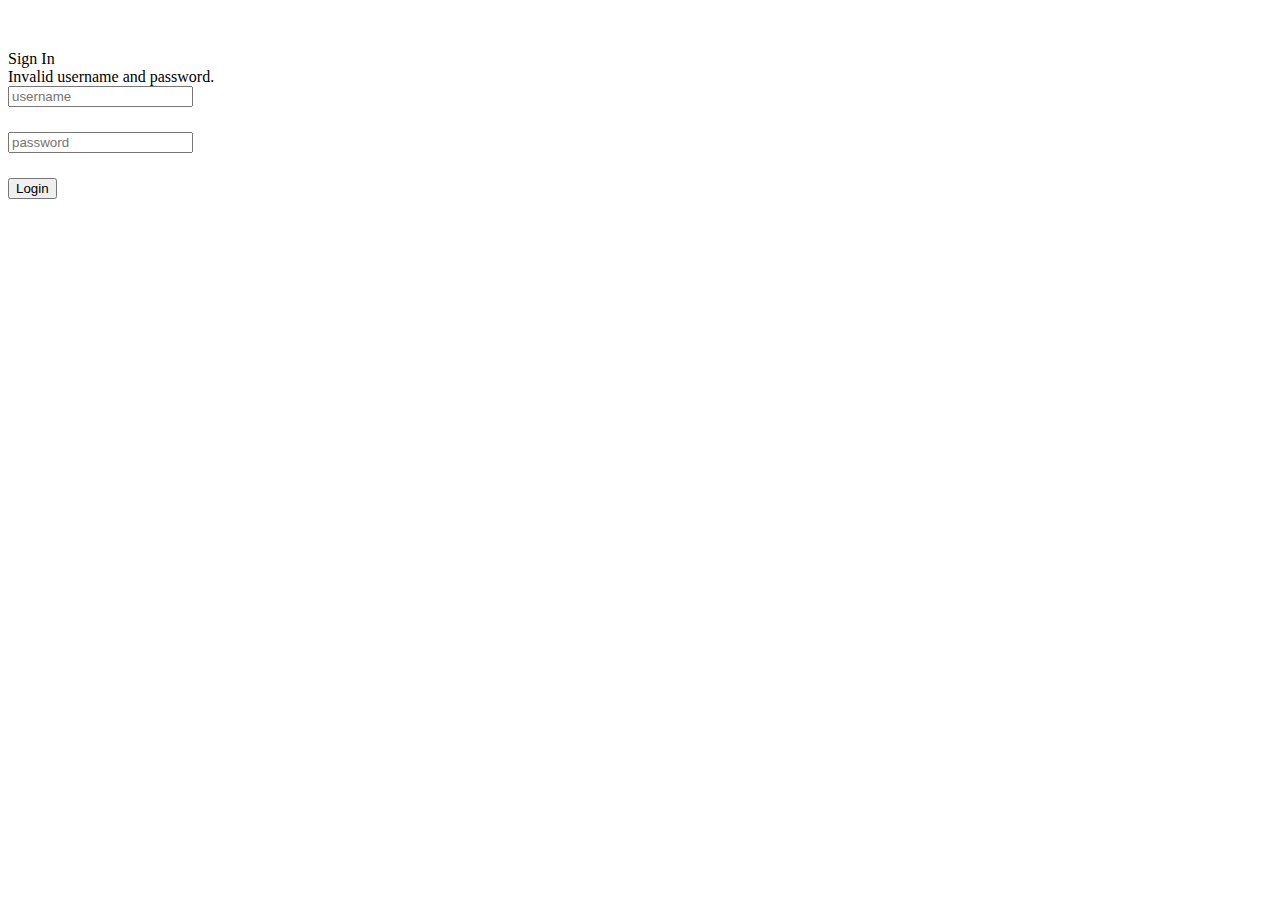
==== spring-boot-mvc-security/src/main/resources/templates/fancy-login.html @ 9d4a624d "spring - mvc - security - login, LoginForm" ====
<!DOCTYPE html >
<html xmlns:th="http://thymeleaf.org">
<head>
    <title>Login Page</title>
    <meta charset="utf-8"/>
    <meta name="viewport" content="width=device-width, initial-scale=1"/>
    <title>Bootstrap demo</title>
    <link href="https://cdn.jsdelivr.net/npm/bootstrap@5.2.3/dist/css/bootstrap.min.css" rel="stylesheet"
          integrity="sha384-rbsA2VBKQhggwzxH7pPCaAqO46MgnOM80zW1RWuH61DGLwZJEdK2Kadq2F9CUG65" crossorigin="anonymous"/>
</head>

<body>
<div class="container">
    <div id="loginbox" style="margin-top: 50px;" class="col-md-3 col-md-offset-2 col-sm-6 col-sm-offset-2">
        <div class="card border-info">
            <div class="card-header bg-info">
                Sign In
            </div>

            <div class="card-body">
                <div class="card-text">

                    <!-- Login Form -->
                    <form action="#" th:action="@{/authenticateTheUser}" method="post" class="form-horizontal">

                        <!-- Place for messages: error, alert etc ... -->
                        <div class="form-group">
                            <div class="col-xs-15">
                                <div>
                                    <!-- Check for login error -->

                                    <div th:if="${param.error}">

                                        <div class="alert alert-danger col-xs-offset-1 col-xs-10">
                                            Invalid username and password.
                                        </div>

                                    </div>
                                </div>
                            </div>
                        </div>

                        <!-- User name -->
                        <div style="margin-bottom: 25px;" class="input-group">
                            <input type="text" name="username" placeholder="username" class="form-control"/>
                        </div>

                        <!-- Password -->
                        <div style="margin-bottom: 25px;" class="input-group">
                            <input type="password" name="password" placeholder="password" class="form-control"/>
                        </div>

                        <!-- Login/Submit Button -->
                        <div style="margin-top: 10px;" class="form-group">
                            <div class="col-sm-6 controls">
                                <button type="submit" class="btn btn-success">Login</button>
                            </div>
                        </div>

                    </form>

                </div>
            </div>
        </div>
    </div>
</div>
</body>
</html>
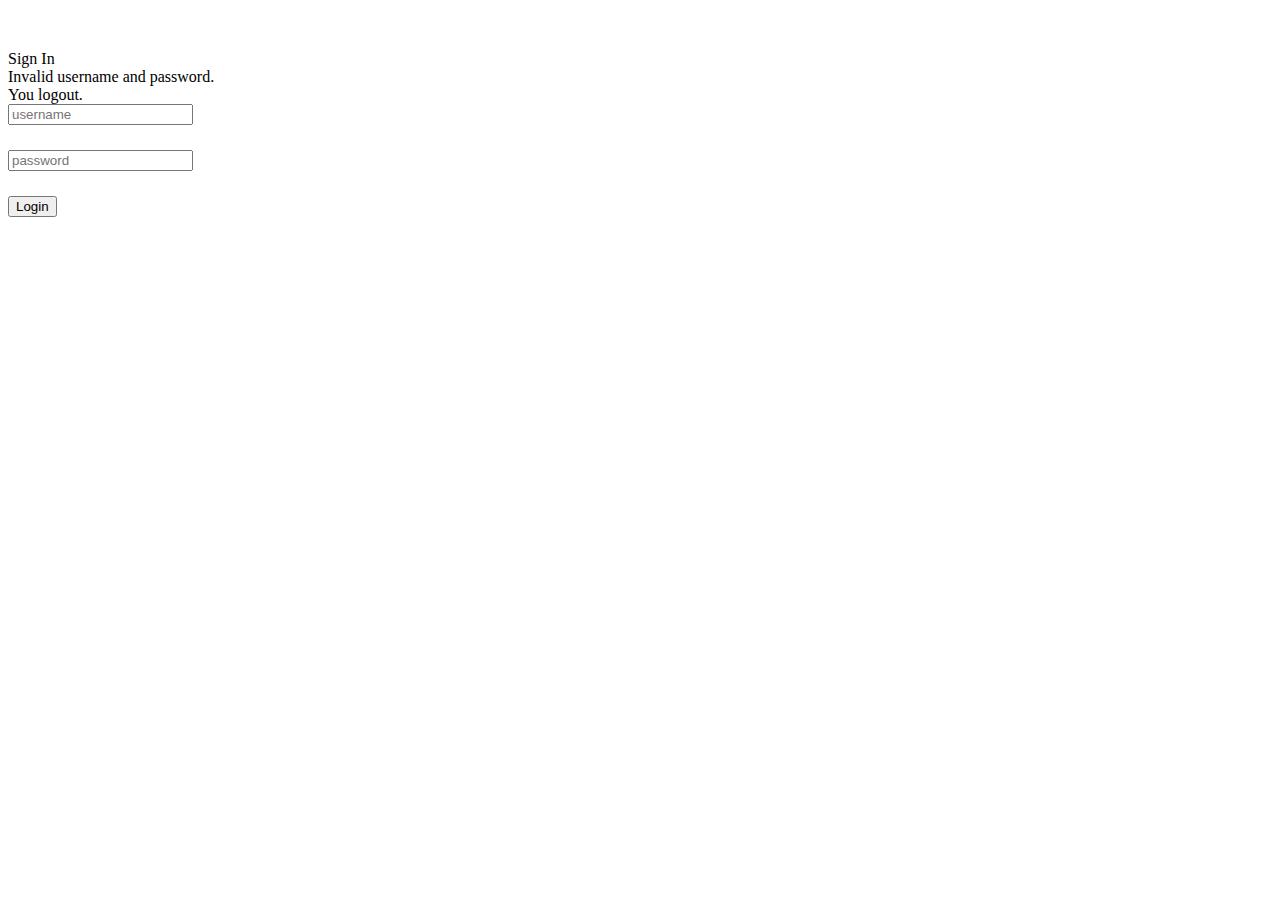
==== commit 0878ec0c: "spring - mvc - security - URLs Based on Roles" ====
--- a/spring-boot-mvc-security/src/main/resources/templates/fancy-login.html
+++ b/spring-boot-mvc-security/src/main/resources/templates/fancy-login.html
@@ -36,6 +36,14 @@
                                         </div>
 
                                     </div>
+
+                                    <div th:if="${param.logout}">
+
+                                        <div class="alert alert-success col-xs-offset-1 col-xs-10">
+                                            You logout.
+                                        </div>
+
+                                    </div>
                                 </div>
                             </div>
                         </div>
